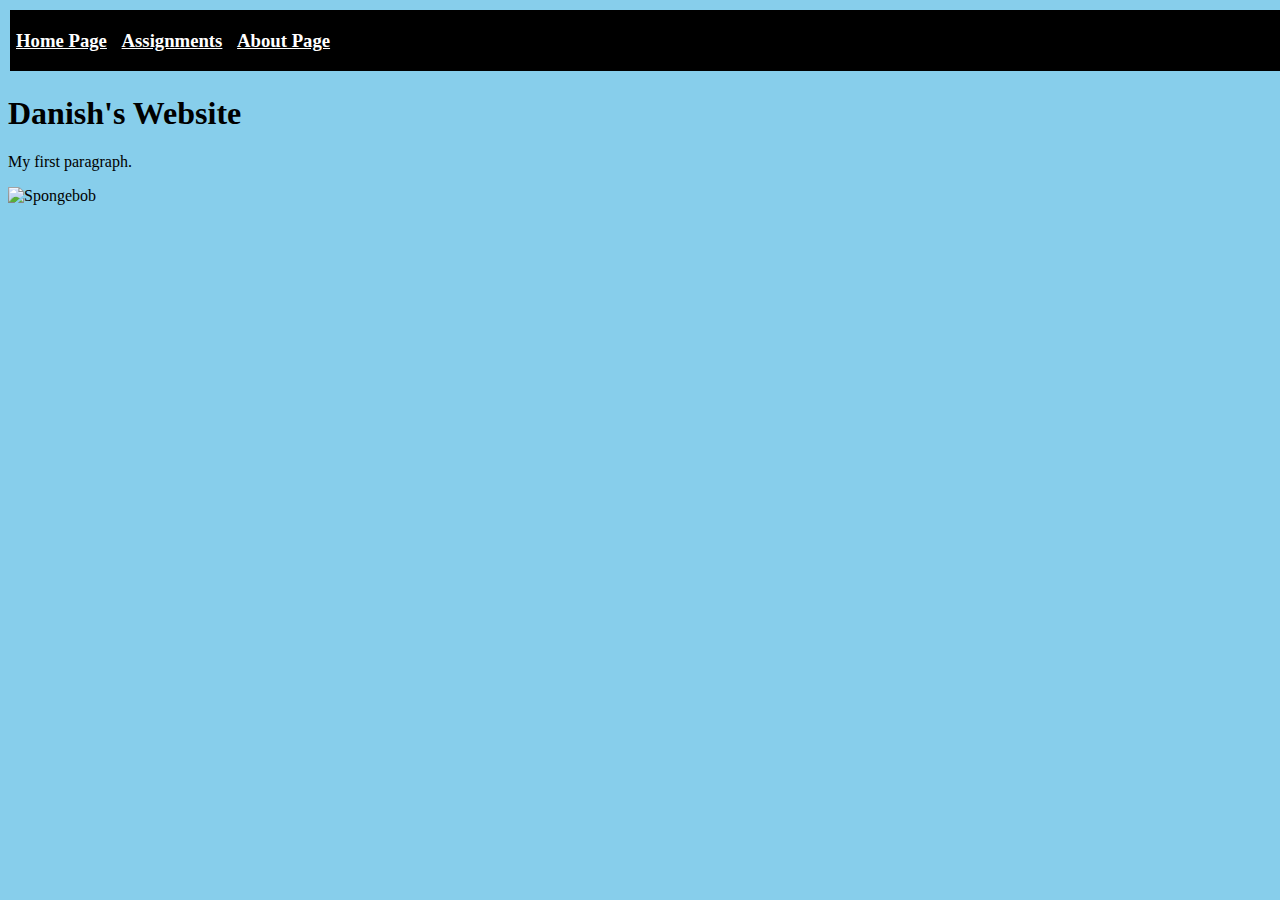
==== index.html @ 88217d13 "ewfasdf" ====
<!DOCTYPE html>
<html>
<head>
	<link rel="stylesheet" type="text/css" href="style.css">
</head>

<body class="blueback">	
	<table class="navbar">
		<thead>
			<tr>
	<td><h3>
		<a class="white space" href="https://danish0311.github.io/Website/"><strong>Home Page</strong></a> 
		<a class="white space" href="Assignments.html"><strong>Assignments</strong></a>
		<a class="white space" href="about.html"><strong>About Page</strong></a>
	</h3></td>
			</tr>
		</thead>
	</table>

<h1 id="helvetica">Danish's Website</h1>
<p>My first paragraph.</p>
<img src="https://encrypted-tbn0.gstatic.com/images?q=tbn:ANd9GcTQbc2K8jkkV9cp5902PZVYlP1bWZhJKqsgz3cL5UJ1Qso-53yx" alt="Spongebob"/>
</body>
</html>
---- style.css ----
.blue {
	color: blue;
}
.black {
	color: black;
}
a {
	color: black;
}
tr {
	background-color: black;
	}
.arial {
	font-family: arial;
}
.blueback {
	background: skyblue;
}
.white {
	color: white;
}
.permanentmarker {
	font-family: permanentmarker;
}
.space {
	margin: 5px;
}
.navbar {
	width: 1350px;
	float
}
button {
	padding: 40px 30px;
	margin: 80px;
	align-content: center;
	background: red;
}
.greenback {
	background: green;
}
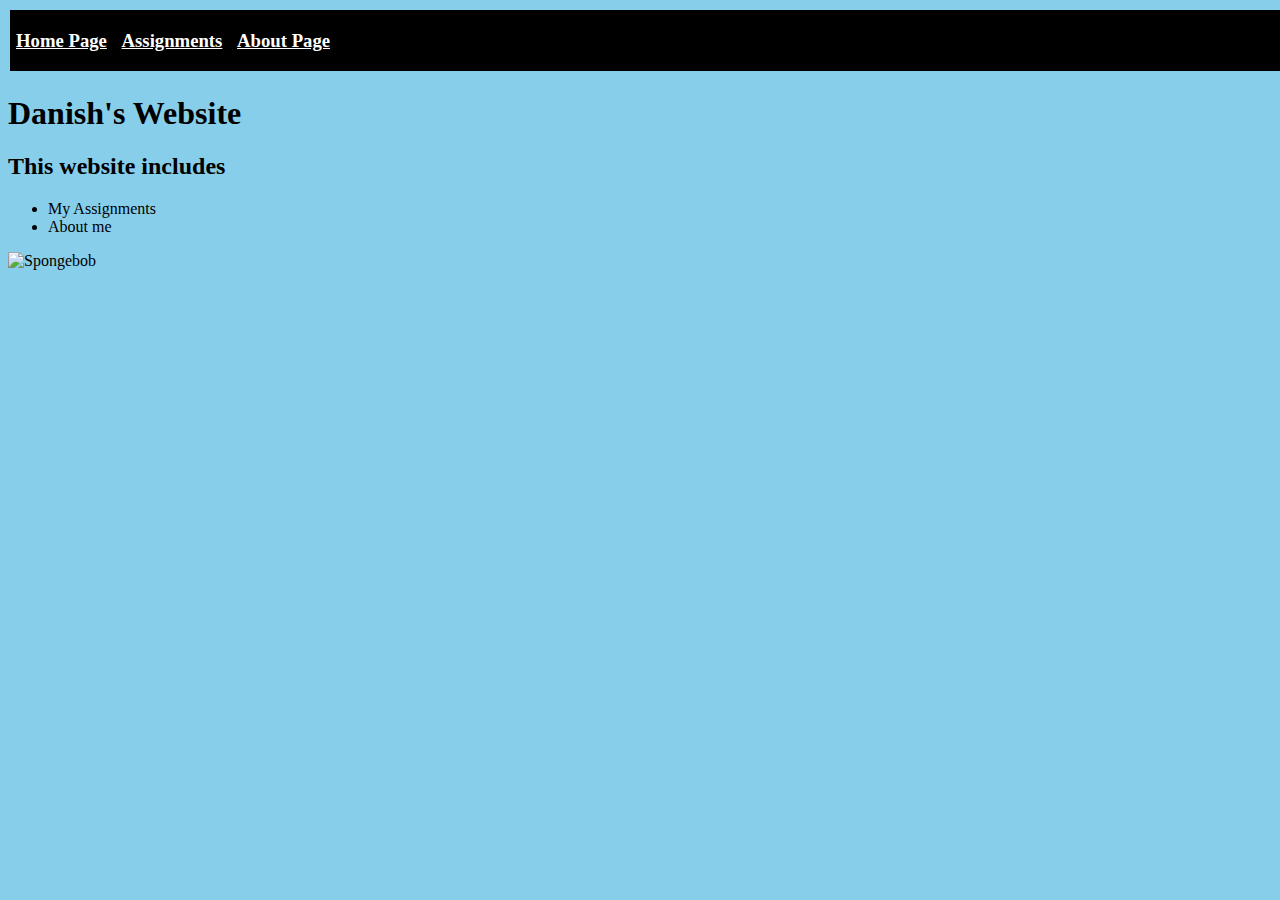
==== commit 04df1506: "asdfsad" ====
--- a/index.html
+++ b/index.html
@@ -18,7 +18,11 @@
 	</table>
 
 <h1 id="helvetica">Danish's Website</h1>
-<p>My first paragraph.</p>
+<h2>This website includes</h2>
+<ul>
+	<li>My Assignments</li>
+	<li>About me</li>
+</ul>
 <img src="https://encrypted-tbn0.gstatic.com/images?q=tbn:ANd9GcTQbc2K8jkkV9cp5902PZVYlP1bWZhJKqsgz3cL5UJ1Qso-53yx" alt="Spongebob"/>
 </body>
 </html>
--- a/style.css
+++ b/style.css
@@ -19,22 +19,26 @@
 .white {
 	color: white;
 }
-.permanentmarker {
-	font-family: permanentmarker;
-}
 .space {
 	margin: 5px;
 }
 .navbar {
 	width: 1350px;
-	float
+	float: all;
 }
 button {
 	padding: 40px 30px;
 	margin: 80px;
 	align-content: center;
 	background: red;
+	color: white;
+	font-family: timesnewroman;
+	font-size: 15px;
 }
 .greenback {
-	background: green;
-}+	background: limegreen;
+}
+.ap {
+	height: 150px;
+	width: 300px;
+}
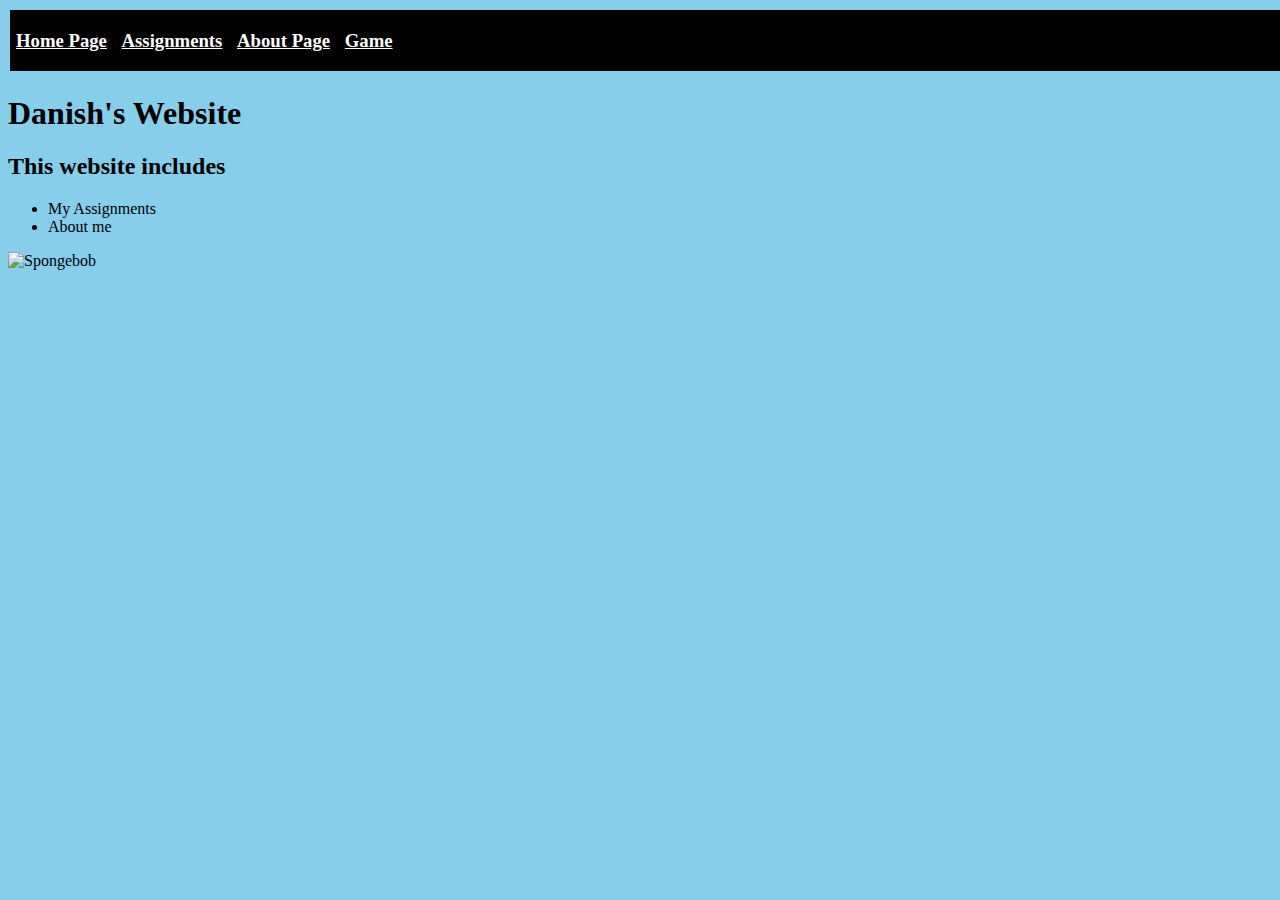
==== commit b95df6b6: "dsafas" ====
--- a/index.html
+++ b/index.html
@@ -12,6 +12,7 @@
 		<a class="white space" href="https://danish0311.github.io/Website/"><strong>Home Page</strong></a> 
 		<a class="white space" href="Assignments.html"><strong>Assignments</strong></a>
 		<a class="white space" href="about.html"><strong>About Page</strong></a>
+		<a class="white space" href="game.html"><strong>Game</strong></a>
 	</h3></td>
 			</tr>
 		</thead>
--- a/style.css
+++ b/style.css
@@ -42,3 +42,17 @@
 	height: 150px;
 	width: 300px;
 }
+.ob {
+	background: orange;
+}
+.game {
+	padding: 100px 200px;
+	font-size: 100px;
+	text-align: center;
+	margin-left: 180px;
+	margin-top: 100px;
+	background-color: skyblue;
+}
+.rb {
+	background-color: red;
+}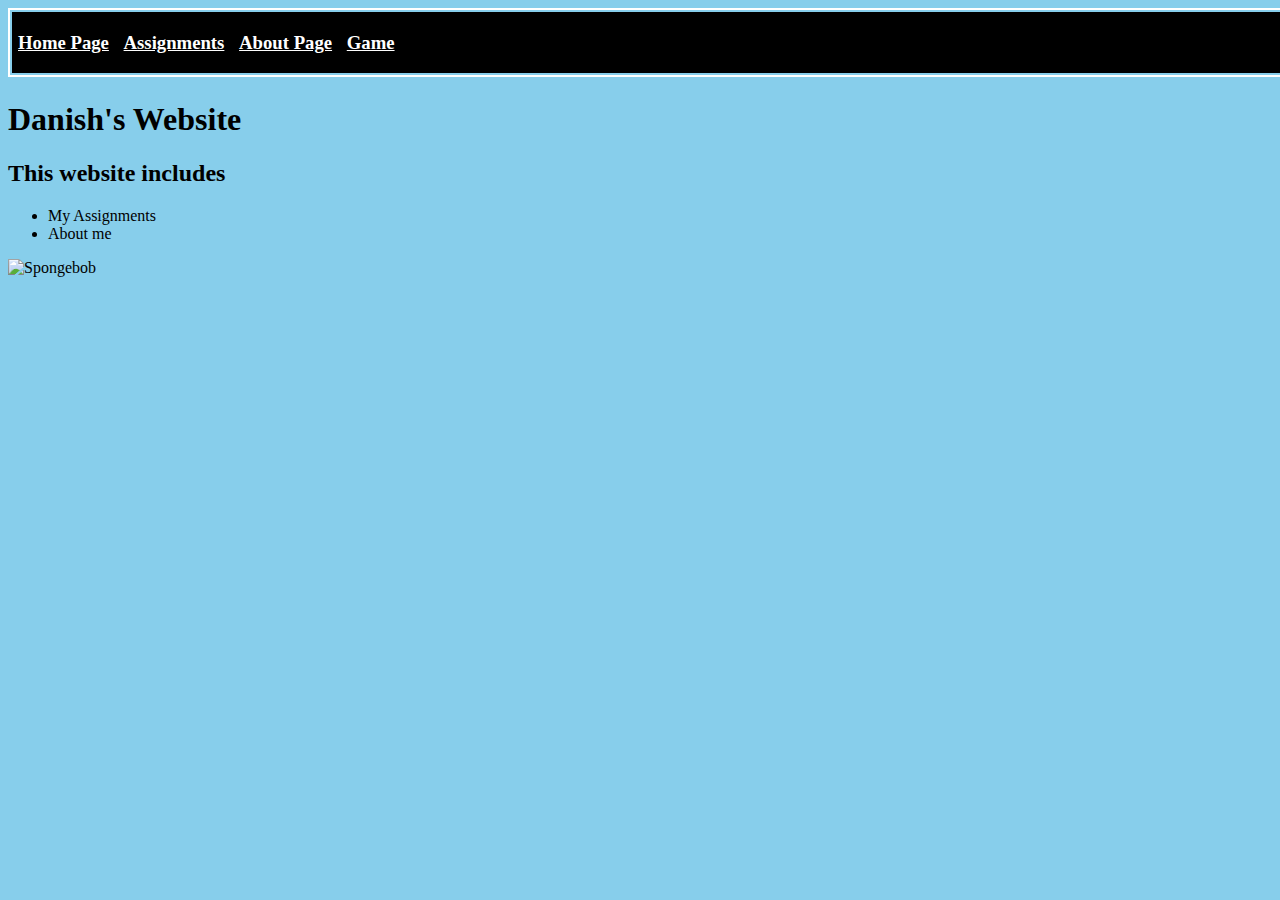
==== commit 4bd94b5d: "lkjnlkjnfdsa" ====
--- a/index.html
+++ b/index.html
@@ -17,6 +17,11 @@
 			</tr>
 		</thead>
 	</table>
+	
+<br>
+<br>
+<br>
+<br>
 
 <h1 id="helvetica">Danish's Website</h1>
 <h2>This website includes</h2>
--- a/style.css
+++ b/style.css
@@ -24,7 +24,9 @@
 }
 .navbar {
 	width: 1350px;
-	float: all;
+    border: 2px solid white;
+    position: fixed; 
+    margin-bottom: 20px;
 }
 button {
 	padding: 40px 30px;
@@ -52,7 +54,16 @@
 	margin-left: 180px;
 	margin-top: 100px;
 	background-color: skyblue;
+	border-radius: 50px;
 }
 .rb {
 	background-color: red;
+}
+.navbar a:hover {
+	background-color: white;
+	color: black;
+}
+button:hover {
+	background-color: white;
+	color: red;
 }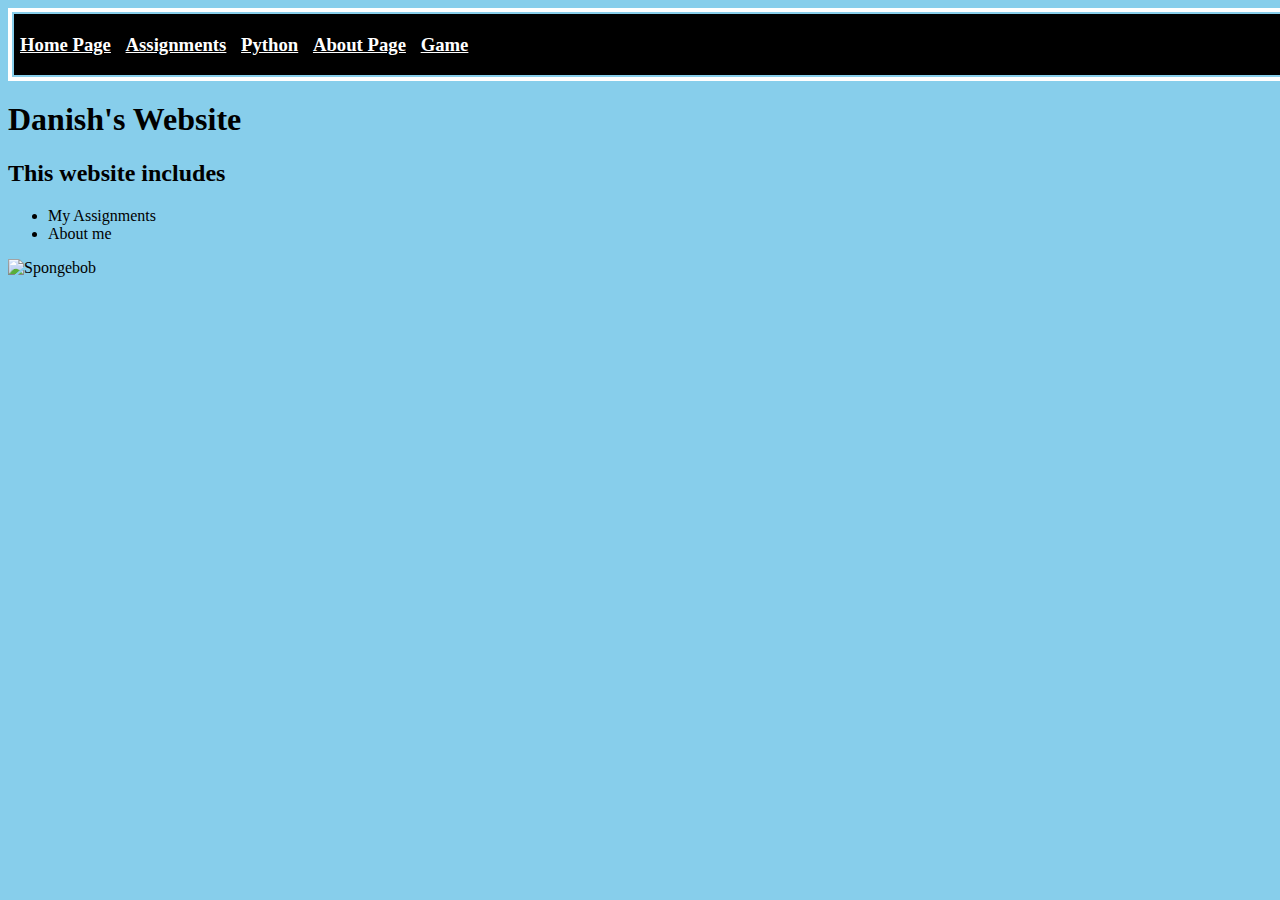
==== commit a9008826: "Update index.html" ====
--- a/index.html
+++ b/index.html
@@ -2,6 +2,8 @@
 <html>
 <head>
 	<link rel="stylesheet" type="text/css" href="style.css">
+	<title>Danish's Portfolio</title>
+	<script type="text/javascript" src="anim.js"></script>
 </head>
 
 <body class="blueback">	
@@ -11,13 +13,14 @@
 	<td><h3>
 		<a class="white space" href="https://danish0311.github.io/Website/"><strong>Home Page</strong></a> 
 		<a class="white space" href="Assignments.html"><strong>Assignments</strong></a>
+		<a class="white space" href="game.html"><strong>Python</strong></a>
 		<a class="white space" href="about.html"><strong>About Page</strong></a>
 		<a class="white space" href="game.html"><strong>Game</strong></a>
 	</h3></td>
 			</tr>
 		</thead>
 	</table>
-	
+
 <br>
 <br>
 <br>
--- a/style.css
+++ b/style.css
@@ -24,18 +24,20 @@
 }
 .navbar {
 	width: 1350px;
-    border: 2px solid white;
+    border: 4px solid white;
     position: fixed; 
     margin-bottom: 20px;
 }
 button {
 	padding: 40px 30px;
-	margin: 80px;
+	margin: 50px;
 	align-content: center;
 	background: red;
 	color: white;
 	font-family: timesnewroman;
 	font-size: 15px;
+	-webkit-transition-duration: 1s;
+	cursor: grab;
 }
 .greenback {
 	background: limegreen;
@@ -55,6 +57,8 @@
 	margin-top: 100px;
 	background-color: skyblue;
 	border-radius: 50px;
+	-webkit-transition-duration: 1s;
+	cursor: grab;
 }
 .rb {
 	background-color: red;
@@ -66,4 +70,68 @@
 button:hover {
 	background-color: white;
 	color: red;
-}+}
+.a2b {
+	padding-left: 60px;
+	padding-right: 60px;
+	margin-left: 400px;
+	font-size: 40px;
+	border-radius: 50px;
+	background-color: green;
+}
+.a2b:hover {
+	background-color: white;
+	color: green;
+}
+.a2c:hover {
+	background-color: white;
+	color: green;
+}
+.a6a {
+	padding-left: 60px;
+	padding-right: 60px;
+	margin-left: 550px;
+	font-size: 40px;
+	border-radius: 50px;
+	background-color: green;
+}
+.a6a:hover {
+	background-color: white;
+	color: blue;
+}
+.cw {
+	padding: 10px 10px;
+	margin: -10px;
+	align-content: center;
+	background: red;
+	color: white;
+	font-family: timesnewroman;
+	font-size: 15px;
+	-webkit-transition-duration: 1s;
+	cursor: grab;
+}
+}
+.cw:hover {
+	color: red;
+	background-color: white;
+}
+.as2 {
+	position: fixed;
+}
+#taf {
+	margin-left: 360px;
+}
+.a2c {
+	padding-left: 60px;
+	padding-right: 60px;
+	margin-left: 370px;
+	font-size: 40px;
+	border-radius: 50px;
+	background-color: green;
+}
+
+.calc {
+	padding-top: 50px;
+	padding-left: 200px;
+}
+
